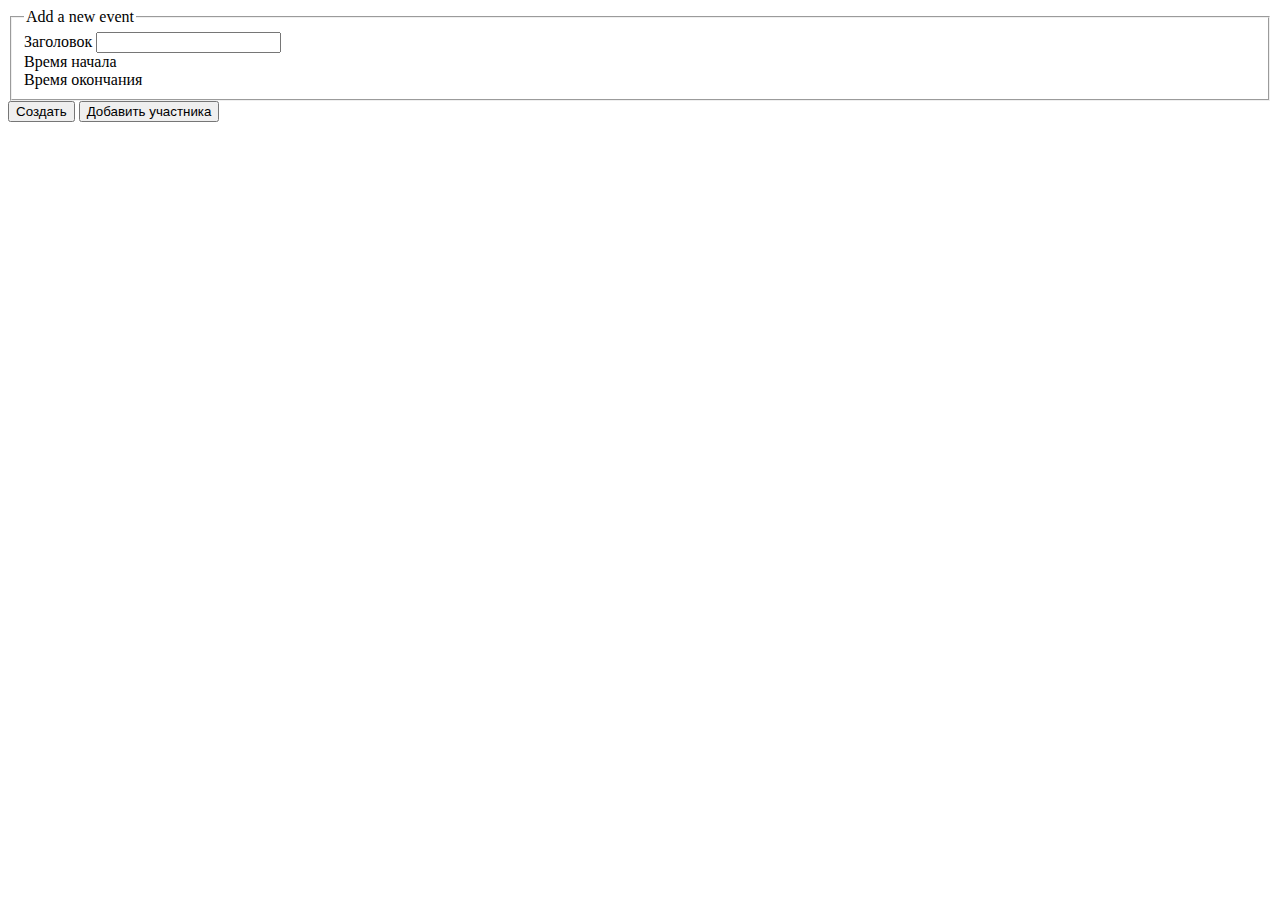
==== src/main/resources/templates/event.html @ 655123a8 "setup adding event front / displaying events" ====
<!DOCTYPE html>
<html lang="en" xmlns:th="http://www.w3.org/1999/xhtml">
<head>
    <meta charset="UTF-8">
    <link rel="stylesheet" th:href="@{/webjars/bootstrap/5.0.2/css/bootstrap.min.css}">
    <link rel="stylesheet" th:href="@{/webjars/font-awesome/4.7.0/css/font-awesome.min.css}">
    <link rel="stylesheet" th:href="@{/css/lib/datetimepicker.css}">
    <link rel="stylesheet" th:href="@{/css/src/event.css}">
    <script th:src="@{/webjars/jquery/3.6.0/jquery.min.js}"></script>
    <script th:src="@{/webjars/bootstrap/5.0.2/js/bootstrap.bundle.min.js}"></script>
    <script th:src="@{/webjars/moment/2.29.1/moment.js}"></script>
    <script th:src="@{/webjars/moment/2.29.1/locale/ru.js}"></script>
    <script th:src="@{/js/lib/datetimepicker.js}"></script>
    <title>New event</title>
</head>
<body>
<!--/*/ <th:block th:include="fragments/header.html"></th:block> /*/-->
<div class="container">
    <form method="post" th:action="@{/event/add}" class="event-form">
        <fieldset>
            <legend>Add a new event</legend>
            <div class="mb-3">
                <label for="title" class="form-label">Заголовок</label>
                <input type="text" class="form-control" id="title" name="title">
            </div>
            <div class="mb-3">
                <label for="startDate" class="form-label">Время начала</label>
                <div id="startDatePicker"></div>
                <input type="text" class="form-control" hidden id="startDate" name="startDate">
            </div>
            <div class="mb-3">
                <label for="endDate" class="form-label">Время окончания</label>
                <div id="endDatePicker"></div>
                <input type="text" class="form-control" hidden id="endDate" name="endDate">
            </div>
            <div id="member-list">
            </div>
        </fieldset>
        <button type="submit" class="btn btn-success">Создать</button>
        <button id="add-member-btn" type="button" class="btn btn-primary">Добавить участника</button>
    </form>
</div>
<script th:src="@{/js/src/event.js}"></script>
</body>
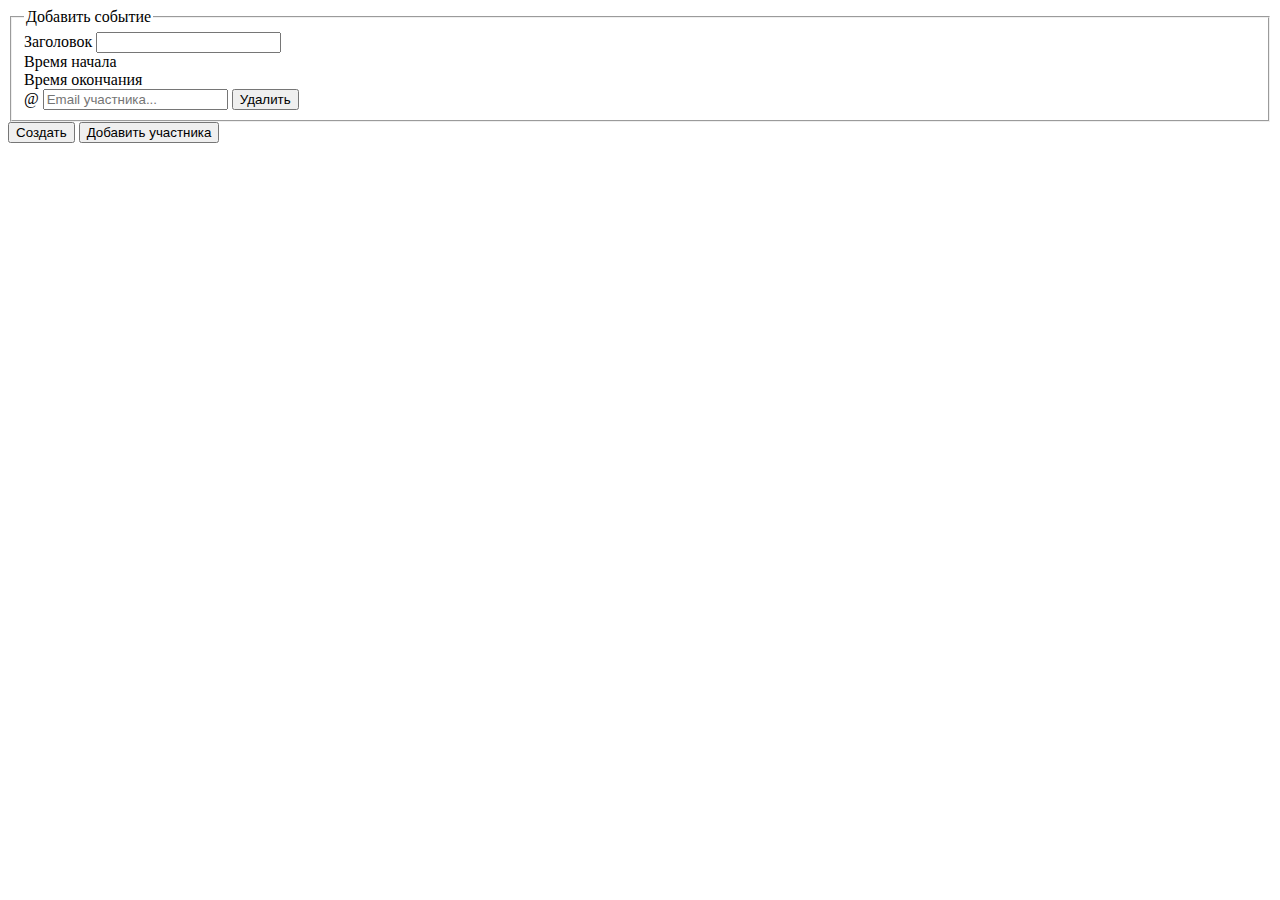
==== commit dfb72054: "setup simple event validation" ====
--- a/src/main/resources/templates/event.html
+++ b/src/main/resources/templates/event.html
@@ -11,29 +11,38 @@
     <script th:src="@{/webjars/moment/2.29.1/moment.js}"></script>
     <script th:src="@{/webjars/moment/2.29.1/locale/ru.js}"></script>
     <script th:src="@{/js/lib/datetimepicker.js}"></script>
-    <title>New event</title>
+    <title>Новое событие</title>
 </head>
 <body>
 <!--/*/ <th:block th:include="fragments/header.html"></th:block> /*/-->
 <div class="container">
-    <form method="post" th:action="@{/event/add}" class="event-form">
+    <form method="post" th:action="@{/event/add}" th:object="${eventDtoRequest}" class="event-form">
         <fieldset>
-            <legend>Add a new event</legend>
+            <legend>Добавить событие</legend>
             <div class="mb-3">
                 <label for="title" class="form-label">Заголовок</label>
-                <input type="text" class="form-control" id="title" name="title">
+                <input type="text" class="form-control" id="title" name="title" th:value="*{title}">
+                <div th:if="${#fields.hasErrors('title')}" th:errors="*{title}" class="invalid-feedback" style="display: block;"></div>
             </div>
             <div class="mb-3">
                 <label for="startDate" class="form-label">Время начала</label>
                 <div id="startDatePicker"></div>
-                <input type="text" class="form-control" hidden id="startDate" name="startDate">
+                <input type="text" class="form-control" hidden id="startDate" name="startDate" th:value="*{startDate}">
+                <div th:if="${#fields.hasErrors('startDate')}" th:errors="*{startDate}" class="invalid-feedback" style="display: block;"></div>
             </div>
             <div class="mb-3">
                 <label for="endDate" class="form-label">Время окончания</label>
                 <div id="endDatePicker"></div>
-                <input type="text" class="form-control" hidden id="endDate" name="endDate">
+                <input type="text" class="form-control" hidden id="endDate" name="endDate" th:value="*{endDate}">
+                <div th:if="${#fields.hasErrors('endDate')}" th:errors="*{endDate}" class="invalid-feedback" style="display: block;"></div>
             </div>
             <div id="member-list">
+                <div th:each="member, stat : *{members}" class="mb-3 input-group member-input">
+                    <span class="input-group-text">@</span>
+                    <input th:value="${member}" class="form-control" name="members[]" placeholder="Email участника...">
+                    <button type="button" class="btn btn-danger remove-member">Удалить</button>
+                    <div th:each="error : ${#fields.errors('members[' + stat.index + ']')}" th:text="${error}" class="invalid-feedback" style="display: block;"></div>
+                </div>
             </div>
         </fieldset>
         <button type="submit" class="btn btn-success">Создать</button>
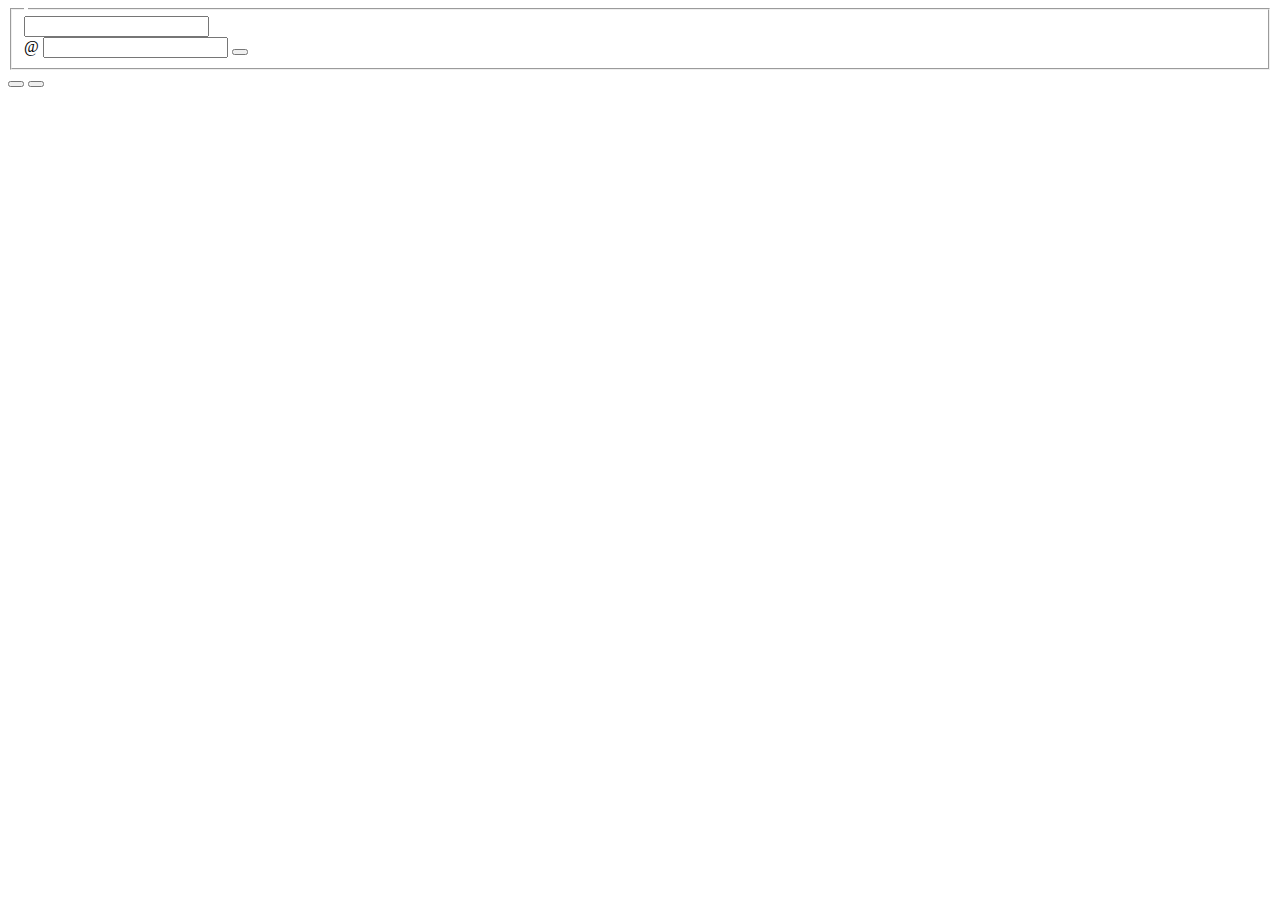
==== commit 36b08e2a: "setup application messages" ====
--- a/src/main/resources/templates/event.html
+++ b/src/main/resources/templates/event.html
@@ -11,27 +11,28 @@
     <script th:src="@{/webjars/moment/2.29.1/moment.js}"></script>
     <script th:src="@{/webjars/moment/2.29.1/locale/ru.js}"></script>
     <script th:src="@{/js/lib/datetimepicker.js}"></script>
-    <title>Новое событие</title>
+    <title th:text="#{app.const.newEvent}"></title>
 </head>
 <body>
 <!--/*/ <th:block th:include="fragments/header.html"></th:block> /*/-->
 <div class="container">
     <form method="post" th:action="@{/event/add}" th:object="${eventDtoRequest}" class="event-form">
+        <div th:each="error : ${#fields.errors('global')}" th:text="${error}" class="alert alert-danger" role="alert"></div>
         <fieldset>
-            <legend>Добавить событие</legend>
+            <legend th:text="#{app.const.addEvent}"></legend>
             <div class="mb-3">
-                <label for="title" class="form-label">Заголовок</label>
+                <label for="title" class="form-label" th:text="#{app.const.title}"></label>
                 <input type="text" class="form-control" id="title" name="title" th:value="*{title}">
                 <div th:if="${#fields.hasErrors('title')}" th:errors="*{title}" class="invalid-feedback" style="display: block;"></div>
             </div>
             <div class="mb-3">
-                <label for="startDate" class="form-label">Время начала</label>
+                <label for="startDate" class="form-label" th:text="#{app.const.startTime}"></label>
                 <div id="startDatePicker"></div>
                 <input type="text" class="form-control" hidden id="startDate" name="startDate" th:value="*{startDate}">
                 <div th:if="${#fields.hasErrors('startDate')}" th:errors="*{startDate}" class="invalid-feedback" style="display: block;"></div>
             </div>
             <div class="mb-3">
-                <label for="endDate" class="form-label">Время окончания</label>
+                <label for="endDate" class="form-label" th:text="#{app.const.endTime}"></label>
                 <div id="endDatePicker"></div>
                 <input type="text" class="form-control" hidden id="endDate" name="endDate" th:value="*{endDate}">
                 <div th:if="${#fields.hasErrors('endDate')}" th:errors="*{endDate}" class="invalid-feedback" style="display: block;"></div>
@@ -39,14 +40,14 @@
             <div id="member-list">
                 <div th:each="member, stat : *{members}" class="mb-3 input-group member-input">
                     <span class="input-group-text">@</span>
-                    <input th:value="${member}" class="form-control" name="members[]" placeholder="Email участника...">
-                    <button type="button" class="btn btn-danger remove-member">Удалить</button>
+                    <input th:value="${member}" class="form-control" name="members[]" th:placeholder="#{app.const.memberEmailPlaceholder}">
+                    <button type="button" class="btn btn-danger remove-member" th:text="#{app.const.remove}"></button>
                     <div th:each="error : ${#fields.errors('members[' + stat.index + ']')}" th:text="${error}" class="invalid-feedback" style="display: block;"></div>
                 </div>
             </div>
         </fieldset>
-        <button type="submit" class="btn btn-success">Создать</button>
-        <button id="add-member-btn" type="button" class="btn btn-primary">Добавить участника</button>
+        <button type="submit" class="btn btn-success" th:text="#{app.const.create}"></button>
+        <button id="add-member-btn" type="button" class="btn btn-primary" th:text="#{app.const.addMember}"></button>
     </form>
 </div>
 <script th:src="@{/js/src/event.js}"></script>
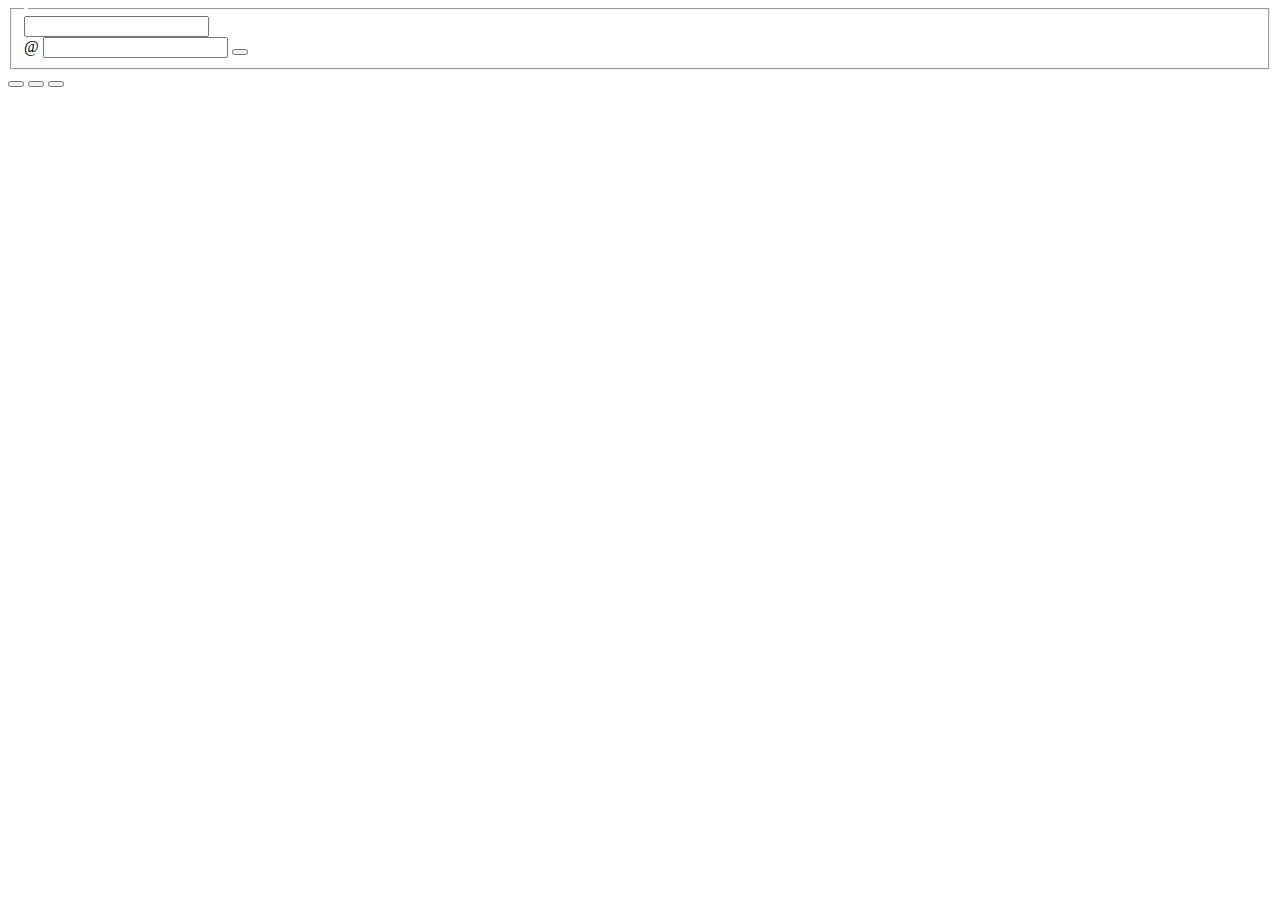
==== commit ad41c193: "setup editing and viewing functionality" ====
--- a/src/main/resources/templates/event.html
+++ b/src/main/resources/templates/event.html
@@ -5,24 +5,27 @@
     <link rel="stylesheet" th:href="@{/webjars/bootstrap/5.0.2/css/bootstrap.min.css}">
     <link rel="stylesheet" th:href="@{/webjars/font-awesome/4.7.0/css/font-awesome.min.css}">
     <link rel="stylesheet" th:href="@{/css/lib/datetimepicker.css}">
-    <link rel="stylesheet" th:href="@{/css/src/event.css}">
+    <link rel="stylesheet" th:href="@{/css/src/styles.css}">
+    <link rel="shortcut icon" th:href="@{/img/favicon/favicon.ico}" type="image/x-icon">
     <script th:src="@{/webjars/jquery/3.6.0/jquery.min.js}"></script>
     <script th:src="@{/webjars/bootstrap/5.0.2/js/bootstrap.bundle.min.js}"></script>
     <script th:src="@{/webjars/moment/2.29.1/moment.js}"></script>
     <script th:src="@{/webjars/moment/2.29.1/locale/ru.js}"></script>
     <script th:src="@{/js/lib/datetimepicker.js}"></script>
-    <title th:text="#{app.const.newEvent}"></title>
+    <title th:text="${mode} == 'add' ? #{app.const.newEvent} : ${eventTitle}"></title>
 </head>
 <body>
 <!--/*/ <th:block th:include="fragments/header.html"></th:block> /*/-->
 <div class="container">
-    <form method="post" th:action="@{/event/add}" th:object="${eventDtoRequest}" class="event-form">
+    <form method="post" th:action="${mode} == 'add' ? @{/event/add} : @{/event/edit/} + ${eventDto.id}" th:object="${eventDto}" class="event-form">
         <div th:each="error : ${#fields.errors('global')}" th:text="${error}" class="alert alert-danger" role="alert"></div>
         <fieldset>
-            <legend th:text="#{app.const.addEvent}"></legend>
+            <legend th:if="${mode} == 'add'" th:text="#{app.const.addEvent}"></legend>
+            <legend th:if="${mode} == 'edit'" th:text="#{app.const.editEvent}"></legend>
+            <legend th:if="${mode} == 'view'" th:text="#{app.const.viewEvent}"></legend>
             <div class="mb-3">
                 <label for="title" class="form-label" th:text="#{app.const.title}"></label>
-                <input type="text" class="form-control" id="title" name="title" th:value="*{title}">
+                <input th:readonly="${mode} == 'view'" th:disabled="${mode} == 'view'" type="text" class="form-control" id="title" name="title" th:value="*{title}">
                 <div th:if="${#fields.hasErrors('title')}" th:errors="*{title}" class="invalid-feedback" style="display: block;"></div>
             </div>
             <div class="mb-3">
@@ -40,15 +43,20 @@
             <div id="member-list">
                 <div th:each="member, stat : *{members}" class="mb-3 input-group member-input">
                     <span class="input-group-text">@</span>
-                    <input th:value="${member}" class="form-control" name="members[]" th:placeholder="#{app.const.memberEmailPlaceholder}">
-                    <button type="button" class="btn btn-danger remove-member" th:text="#{app.const.remove}"></button>
+                    <input th:readonly="${mode} == 'view'" th:disabled="${mode} == 'view'" th:value="${member}" class="form-control" name="members[]" th:placeholder="#{app.const.memberEmailPlaceholder}">
+                    <button th:if="${mode} != 'view'" type="button" class="btn btn-danger remove-member" th:text="#{app.const.remove}"></button>
                     <div th:each="error : ${#fields.errors('members[' + stat.index + ']')}" th:text="${error}" class="invalid-feedback" style="display: block;"></div>
                 </div>
             </div>
         </fieldset>
-        <button type="submit" class="btn btn-success" th:text="#{app.const.create}"></button>
-        <button id="add-member-btn" type="button" class="btn btn-primary" th:text="#{app.const.addMember}"></button>
+        <button th:if="${mode} == 'add'" type="submit" class="btn btn-success" th:text="#{app.const.create}"></button>
+        <button th:if="${mode} == 'edit'" type="submit" class="btn btn-success" th:text="#{app.const.store}"></button>
+        <button th:if="${mode} != 'view'" id="add-member-btn" type="button" class="btn btn-primary" th:text="#{app.const.addMember}"></button>
     </form>
 </div>
+<script th:inline="javascript">
+    window.disableDatePick = [[${mode == 'view'}]];
+</script>
+
 <script th:src="@{/js/src/event.js}"></script>
 </body>
